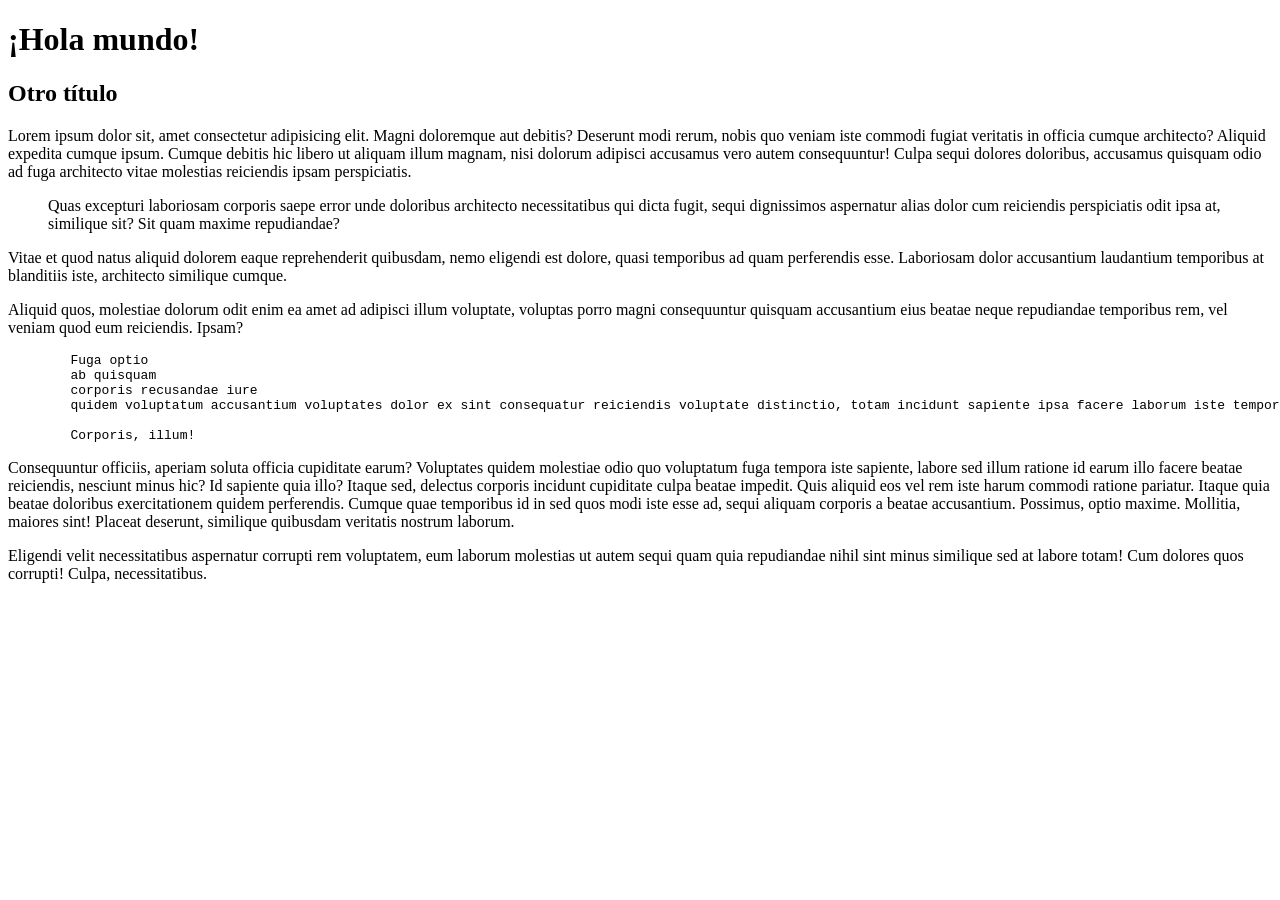
==== dia-1/index.html @ c1a2901c "HTML básico" ====
<!DOCTYPE html>

<html lang="en">

    <head>
        
        <meta charset="UTF-8">
        <meta name="viewport" content="width=device-width, initial-scale=1.0">
        <meta http-equiv="X-UA-Compatible" content="ie=edge">
        <title>Introducción a HTML5</title>
        
    </head>

    <body>
        <h1>¡Hola mundo!</h1>

        <h2>Otro título</h2>
    
        <p>Lorem ipsum dolor sit, amet consectetur adipisicing elit. Magni doloremque aut debitis? Deserunt modi rerum, nobis quo veniam iste commodi fugiat veritatis in officia cumque architecto? Aliquid expedita cumque ipsum.
        Cumque debitis hic libero ut aliquam illum magnam, nisi dolorum adipisci accusamus vero autem consequuntur! Culpa sequi dolores doloribus, accusamus quisquam odio ad fuga architecto vitae molestias reiciendis ipsam perspiciatis.
        <blockquote>Quas excepturi laboriosam corporis saepe error unde doloribus architecto necessitatibus qui dicta fugit, sequi dignissimos aspernatur alias dolor cum reiciendis perspiciatis odit ipsa at, similique sit? Sit quam maxime repudiandae?</blockquote></p>
        <p>Vitae et quod natus aliquid dolorem eaque reprehenderit quibusdam, nemo eligendi est dolore, quasi temporibus ad quam perferendis esse. Laboriosam dolor accusantium laudantium temporibus at blanditiis iste, architecto similique cumque.</p>
        <p>Aliquid quos, molestiae dolorum odit enim ea amet ad adipisci illum voluptate, voluptas porro magni consequuntur quisquam accusantium eius beatae neque repudiandae temporibus rem, vel veniam quod eum reiciendis. Ipsam?
            </p>
        <pre>
        Fuga optio 
        ab quisquam 
        corporis recusandae iure 
        quidem voluptatum accusantium voluptates dolor ex sint consequatur reiciendis voluptate distinctio, totam incidunt sapiente ipsa facere laborum iste tempore minima explicabo.
        
        Corporis, illum!</pre>
        <p>Consequuntur officiis, aperiam soluta officia cupiditate earum? Voluptates quidem molestiae odio quo voluptatum fuga tempora iste sapiente, labore sed illum ratione id earum illo facere beatae reiciendis, nesciunt minus hic?
        Id sapiente quia illo? Itaque sed, delectus corporis incidunt cupiditate culpa beatae impedit. Quis aliquid eos vel rem iste harum commodi ratione pariatur. Itaque quia beatae doloribus exercitationem quidem perferendis.
        Cumque quae temporibus id in sed quos modi iste esse ad, sequi aliquam corporis a beatae accusantium. Possimus, optio maxime. Mollitia, maiores sint! Placeat deserunt, similique quibusdam veritatis nostrum laborum.</p>
        <p>Eligendi velit necessitatibus aspernatur corrupti rem voluptatem, eum laborum molestias ut autem sequi quam quia repudiandae nihil sint minus similique sed at labore totam! Cum dolores quos corrupti! Culpa, necessitatibus.</p>
    </body>
</html><!--  -->
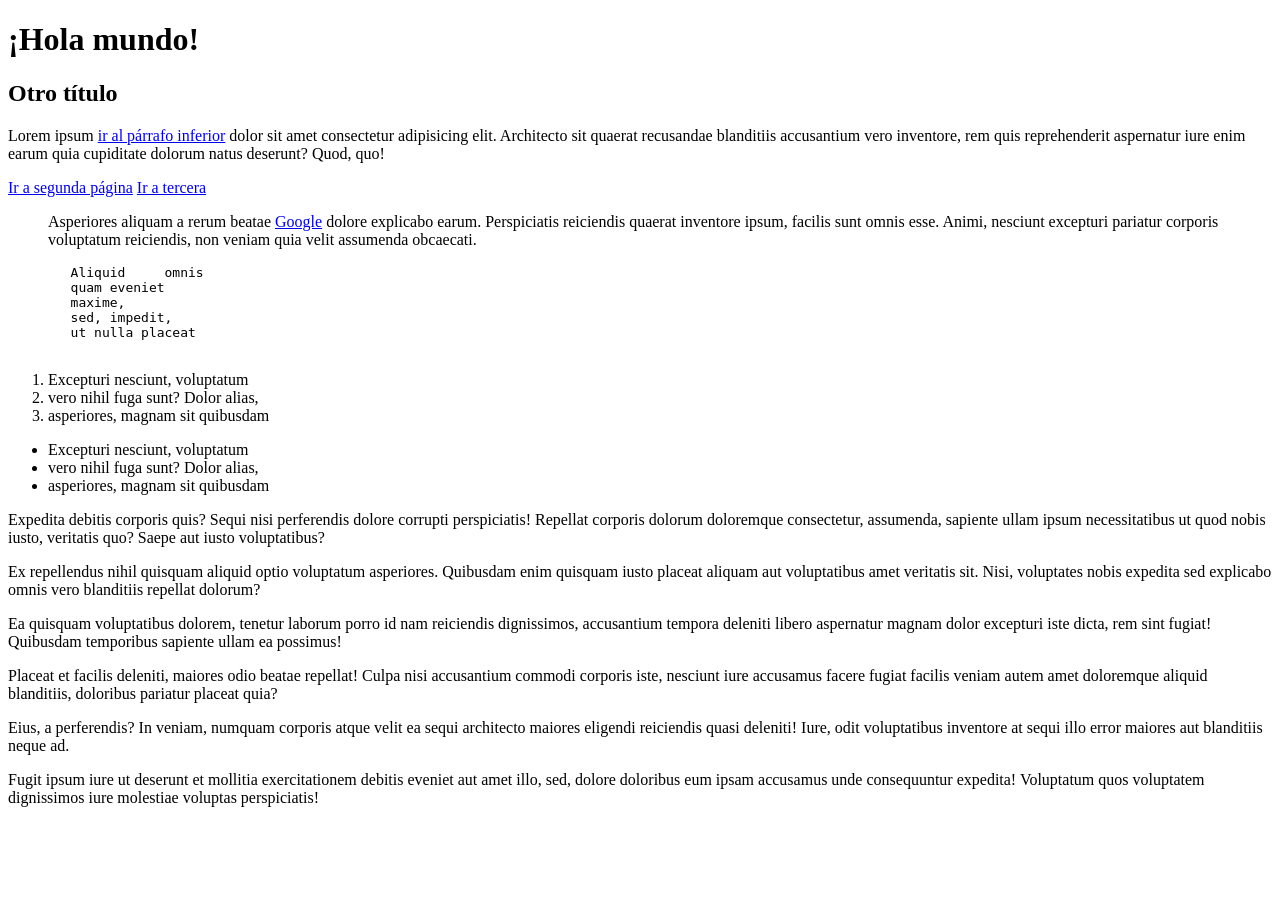
==== commit 81ba3113: "Completa clase del día 1 - Se revisó html semántico, browsersync, imágenes, videos, tablas, enlaces." ====
--- a/dia-1/index.html
+++ b/dia-1/index.html
@@ -2,36 +2,62 @@
 
 <html lang="en">
 
-    <head>
-        
-        <meta charset="UTF-8">
-        <meta name="viewport" content="width=device-width, initial-scale=1.0">
-        <meta http-equiv="X-UA-Compatible" content="ie=edge">
-        <title>Introducción a HTML5</title>
-        
-    </head>
+<head>
+    <meta charset="UTF-8">
+    <meta name="viewport" content="width=device-width, initial-scale=1.0">
+    <meta http-equiv="X-UA-Compatible" content="ie=edge">
+    <title>Introducción a HTML5</title>
+</head>
 
-    <body>
-        <h1>¡Hola mundo!</h1>
+<body>
+    <h1>¡Hola mundo!</h1>
+    <h2>Otro título</h2>
+    <p>Lorem ipsum <a href="#mi-parrafo">ir al párrafo inferior</a> dolor sit amet consectetur adipisicing elit. Architecto sit quaerat recusandae blanditiis accusantium
+        vero inventore, rem quis reprehenderit aspernatur iure enim earum quia cupiditate dolorum natus deserunt? Quod,
+        quo!</p>
+    <p>
+        <a href="segunda-pagina.html">Ir a segunda página</a>
+        <a href="./subcarpeta/tercera.html">Ir a tercera</a>
+    </p>
+    <blockquote>Asperiores aliquam a rerum beatae <a href="https://google.com">Google</a> dolore explicabo earum. Perspiciatis reiciendis quaerat inventore
+        ipsum,
+        facilis sunt omnis esse. Animi, nesciunt excepturi pariatur corporis voluptatum reiciendis, non veniam quia
+        velit assumenda obcaecati.</blockquote>
+    <pre>
+        Aliquid     omnis
+        quam eveniet
+        maxime,
+        sed, impedit,
+        ut nulla placeat
+        </pre>
+    <ol>
+        <li>Excepturi nesciunt, voluptatum</li>
+        <li>vero nihil fuga sunt? Dolor alias,</li>
+        <li>asperiores, magnam sit quibusdam</li>
+    </ol>
+    <ul>
+        <li>Excepturi nesciunt, voluptatum</li>
+        <li>vero nihil fuga sunt? Dolor alias,</li>
+        <li>asperiores, magnam sit quibusdam</li>
+    </ul>
 
-        <h2>Otro título</h2>
-    
-        <p>Lorem ipsum dolor sit, amet consectetur adipisicing elit. Magni doloremque aut debitis? Deserunt modi rerum, nobis quo veniam iste commodi fugiat veritatis in officia cumque architecto? Aliquid expedita cumque ipsum.
-        Cumque debitis hic libero ut aliquam illum magnam, nisi dolorum adipisci accusamus vero autem consequuntur! Culpa sequi dolores doloribus, accusamus quisquam odio ad fuga architecto vitae molestias reiciendis ipsam perspiciatis.
-        <blockquote>Quas excepturi laboriosam corporis saepe error unde doloribus architecto necessitatibus qui dicta fugit, sequi dignissimos aspernatur alias dolor cum reiciendis perspiciatis odit ipsa at, similique sit? Sit quam maxime repudiandae?</blockquote></p>
-        <p>Vitae et quod natus aliquid dolorem eaque reprehenderit quibusdam, nemo eligendi est dolore, quasi temporibus ad quam perferendis esse. Laboriosam dolor accusantium laudantium temporibus at blanditiis iste, architecto similique cumque.</p>
-        <p>Aliquid quos, molestiae dolorum odit enim ea amet ad adipisci illum voluptate, voluptas porro magni consequuntur quisquam accusantium eius beatae neque repudiandae temporibus rem, vel veniam quod eum reiciendis. Ipsam?
-            </p>
-        <pre>
-        Fuga optio 
-        ab quisquam 
-        corporis recusandae iure 
-        quidem voluptatum accusantium voluptates dolor ex sint consequatur reiciendis voluptate distinctio, totam incidunt sapiente ipsa facere laborum iste tempore minima explicabo.
-        
-        Corporis, illum!</pre>
-        <p>Consequuntur officiis, aperiam soluta officia cupiditate earum? Voluptates quidem molestiae odio quo voluptatum fuga tempora iste sapiente, labore sed illum ratione id earum illo facere beatae reiciendis, nesciunt minus hic?
-        Id sapiente quia illo? Itaque sed, delectus corporis incidunt cupiditate culpa beatae impedit. Quis aliquid eos vel rem iste harum commodi ratione pariatur. Itaque quia beatae doloribus exercitationem quidem perferendis.
-        Cumque quae temporibus id in sed quos modi iste esse ad, sequi aliquam corporis a beatae accusantium. Possimus, optio maxime. Mollitia, maiores sint! Placeat deserunt, similique quibusdam veritatis nostrum laborum.</p>
-        <p>Eligendi velit necessitatibus aspernatur corrupti rem voluptatem, eum laborum molestias ut autem sequi quam quia repudiandae nihil sint minus similique sed at labore totam! Cum dolores quos corrupti! Culpa, necessitatibus.</p>
-    </body>
-</html><!--  -->+    <p>Expedita debitis corporis quis? Sequi nisi perferendis dolore corrupti perspiciatis! Repellat corporis dolorum
+        doloremque consectetur, assumenda, sapiente ullam ipsum necessitatibus ut quod nobis iusto, veritatis quo? Saepe
+        aut iusto voluptatibus?</p>
+    <p>Ex repellendus nihil quisquam aliquid optio voluptatum asperiores. Quibusdam enim quisquam iusto placeat aliquam
+        aut voluptatibus amet veritatis sit. Nisi, voluptates nobis expedita sed explicabo omnis vero blanditiis
+        repellat dolorum?</p>
+    <p>Ea quisquam voluptatibus dolorem, tenetur laborum porro id nam reiciendis dignissimos, accusantium tempora
+        deleniti libero aspernatur magnam dolor excepturi iste dicta, rem sint fugiat! Quibusdam temporibus sapiente
+        ullam ea possimus!</p>
+    <p>Placeat et facilis deleniti, maiores odio beatae repellat! Culpa nisi accusantium commodi corporis iste, nesciunt
+        iure accusamus facere fugiat facilis veniam autem amet doloremque aliquid blanditiis, doloribus pariatur placeat
+        quia?</p>
+    <p id="mi-parrafo">Eius, a perferendis? In veniam, numquam corporis atque velit ea sequi architecto maiores eligendi reiciendis
+        quasi deleniti! Iure, odit voluptatibus inventore at sequi illo error maiores aut blanditiis neque ad.</p>
+    <p>Fugit ipsum iure ut deserunt et mollitia exercitationem debitis eveniet aut amet illo, sed, dolore doloribus eum
+        ipsam accusamus unde consequuntur expedita! Voluptatum quos voluptatem dignissimos iure molestiae voluptas
+        perspiciatis!</p>
+</body>
+
+</html>
